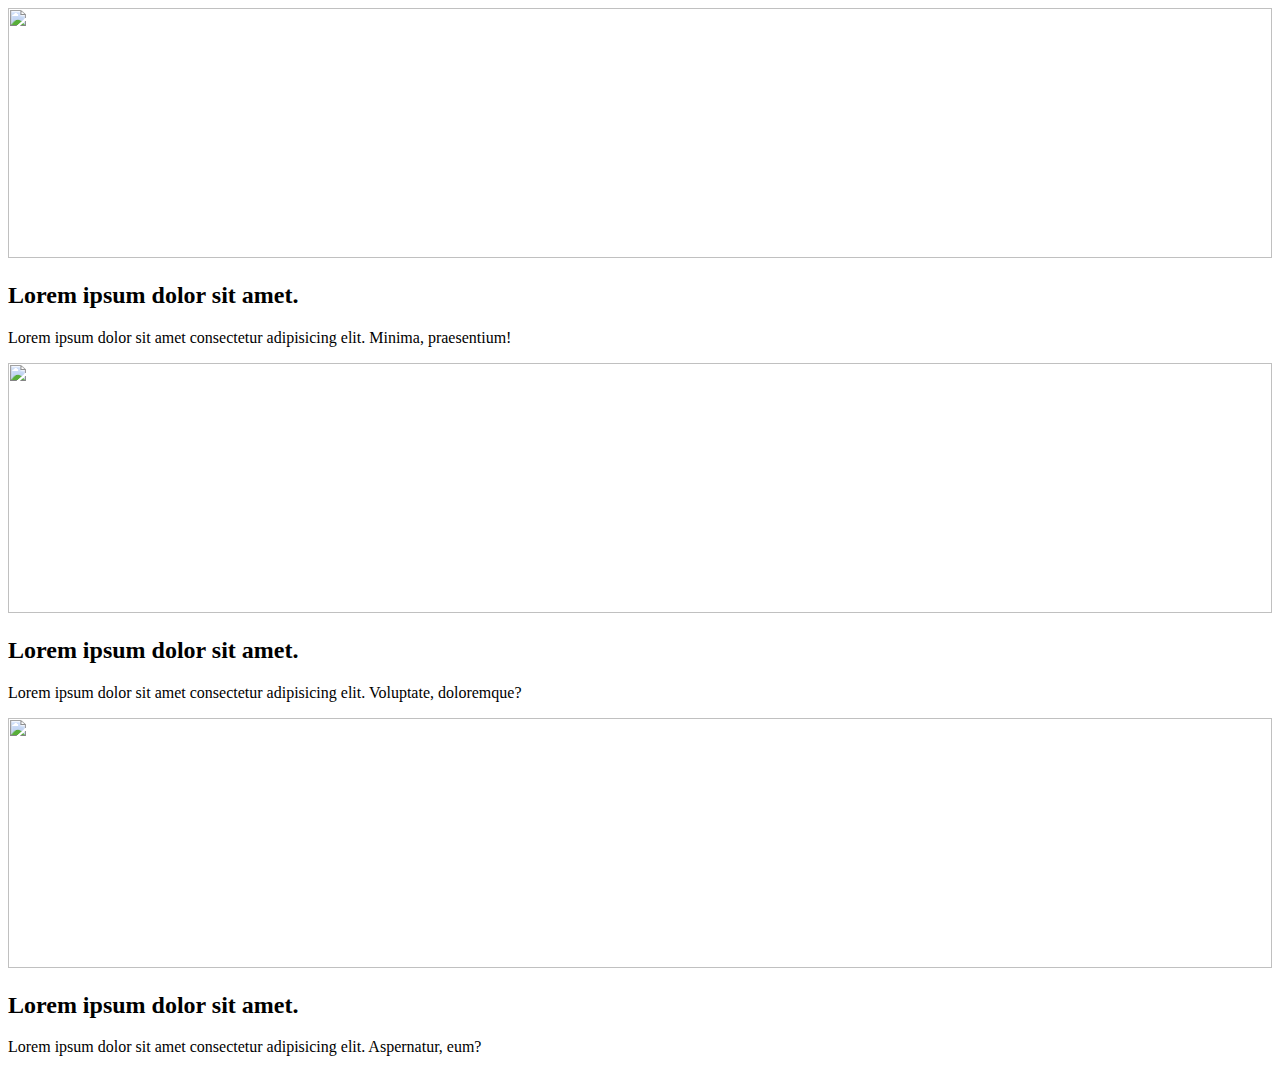
==== index.html @ 5a3b818f "Add files via upload" ====
<!DOCTYPE html>
<html lang="en">
<head>
    <meta charset="UTF-8">
    <meta name="viewport" content="width=device-width, initial-scale=1.0">
    <title>Document</title>
    <link rel="stylesheet"href="https://cdn.jsdelivr.net/npm/bootstrap@5.0.2/dist/css/bootstrap.min.css" rel="stylesheet" integrity="sha384-EVSTQN3/azprG1Anm3QDgpJLIm9Nao0Yz1ztcQTwFspd3yD65VohhpuuCOmLASjC" crossorigin="anonymous">
</head>
<body>
<div class="container">
    <div class="row">
        <div class="col-md-4">
            <div class="card">
                <img src="https://cdn.pixabay.com/photo/2015/04/23/22/00/tree-736885_960_720.jpg" width="100%" height="250px" alt="">
                <div class="card-body">
                    <h2>Lorem ipsum dolor sit amet.</h2>
                    <p>Lorem ipsum dolor sit amet consectetur adipisicing elit. Minima, praesentium!</p>

                </div>
            </div>
        </div>
        <div class="col-md-4">
            <div class="card">
                <img src="https://media.istockphoto.com/id/1126962205/es/foto/ese-%C3%A1rbol-de-wanaka.webp?s=2048x2048&w=is&k=20&c=nP409t0eUnPxafbnKoaN2_c3XqSaC1-hVtSNx9OBoSY=" width="100%" height="250px" alt="">
                <div class="card-body">
                    <h2>Lorem ipsum dolor sit amet.</h2>
                    <p>Lorem ipsum dolor sit amet consectetur adipisicing elit. Voluptate, doloremque?</p>
                </div>
            </div>
        </div>
        <div class="col-md-4">
            <div class="card">
                <img src="https://cdn.pixabay.com/photo/2015/12/01/20/28/road-1072823_960_720.jpg" width="100%" height="250px" alt="">
                <div class="card-body">
                    <h2>Lorem ipsum dolor sit amet.</h2>
                    <p>Lorem ipsum dolor sit amet consectetur adipisicing elit. Aspernatur, eum?</p>
                </div>
            </div>
        </div>
    </div>
</div>
</body>
</html>
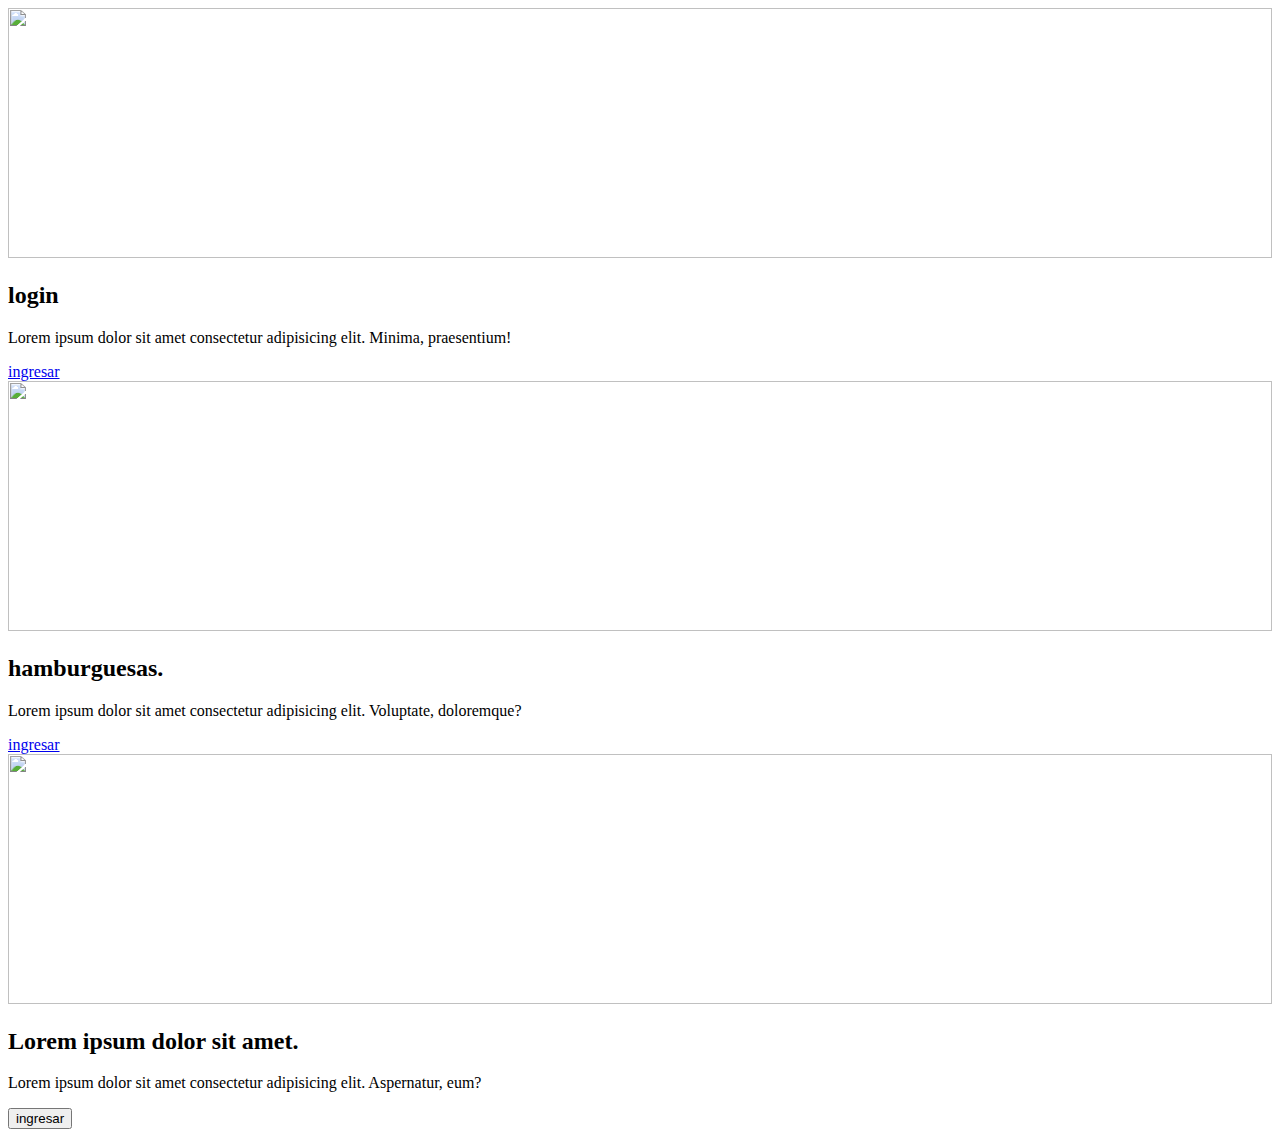
==== commit 9969a8bb: "Add files via upload" ====
--- a/index.html
+++ b/index.html
@@ -13,8 +13,9 @@
             <div class="card">
                 <img src="https://cdn.pixabay.com/photo/2015/04/23/22/00/tree-736885_960_720.jpg" width="100%" height="250px" alt="">
                 <div class="card-body">
-                    <h2>Lorem ipsum dolor sit amet.</h2>
+                    <h2>login</h2>
                     <p>Lorem ipsum dolor sit amet consectetur adipisicing elit. Minima, praesentium!</p>
+                   <a href="login/inicio.html" class="btn btn-primary">ingresar</a>
 
                 </div>
             </div>
@@ -23,8 +24,9 @@
             <div class="card">
                 <img src="https://media.istockphoto.com/id/1126962205/es/foto/ese-%C3%A1rbol-de-wanaka.webp?s=2048x2048&w=is&k=20&c=nP409t0eUnPxafbnKoaN2_c3XqSaC1-hVtSNx9OBoSY=" width="100%" height="250px" alt="">
                 <div class="card-body">
-                    <h2>Lorem ipsum dolor sit amet.</h2>
+                    <h2>hamburguesas.</h2>
                     <p>Lorem ipsum dolor sit amet consectetur adipisicing elit. Voluptate, doloremque?</p>
+                    <a href="hamburguesas/index.html" class="btn btn-primary">ingresar</a>
                 </div>
             </div>
         </div>
@@ -34,6 +36,7 @@
                 <div class="card-body">
                     <h2>Lorem ipsum dolor sit amet.</h2>
                     <p>Lorem ipsum dolor sit amet consectetur adipisicing elit. Aspernatur, eum?</p>
+                    <button>ingresar</button>
                 </div>
             </div>
         </div>
